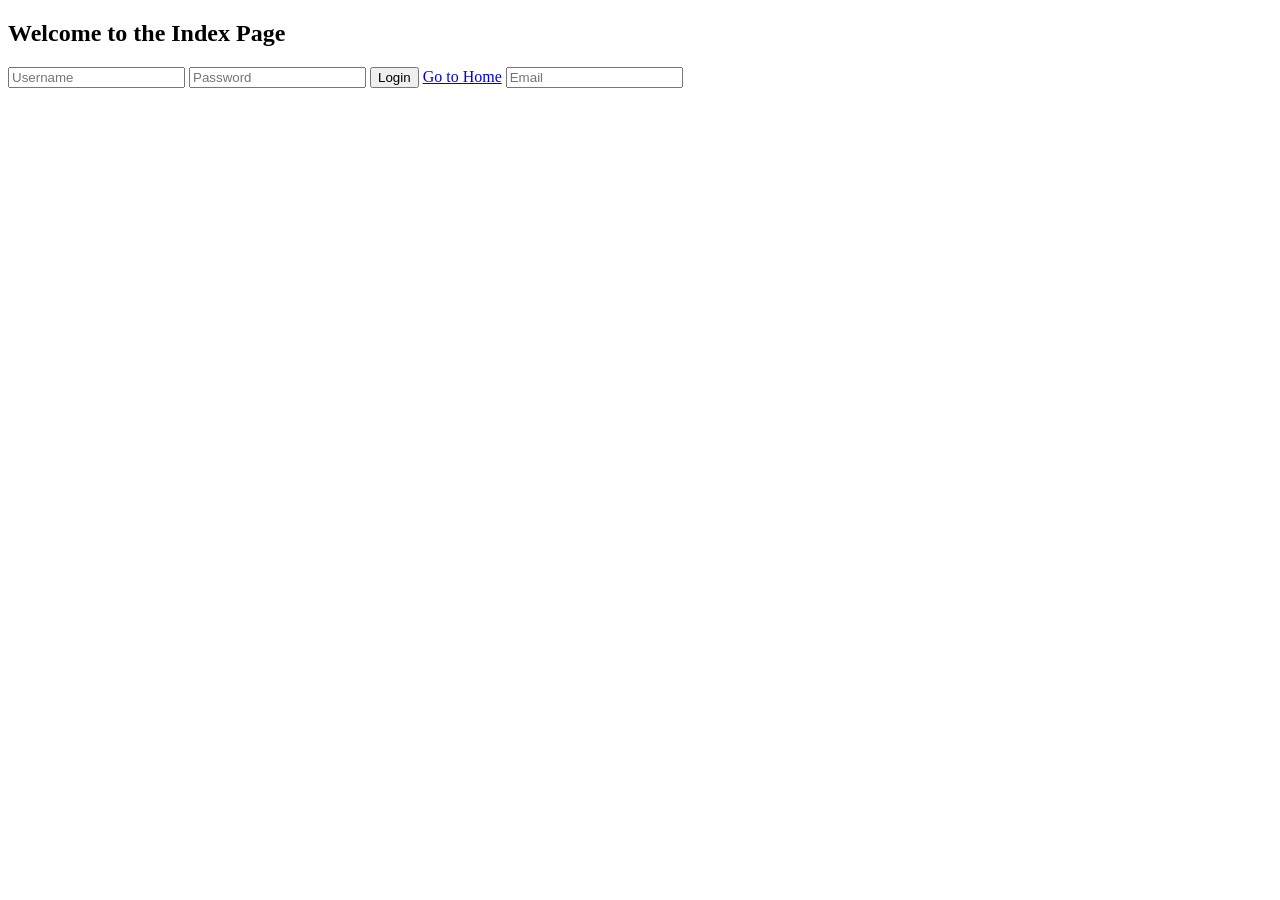
==== templates/index.html @ 0358f325 "Add files via upload" ====
<!DOCTYPE html>
<html lang="en">
<head>
    <meta charset="UTF-8">
    <meta name="viewport" content="width=device-width, initial-scale=1.0">
    <title>Document</title>    
</head>
<body>
    <h2>Welcome to the Index Page</h2>
    <input type="text" placeholder="Username">
    <input type="password" placeholder="Password">

    <button>Login</button>
    <a href="/home">Go to Home</a>

    <input type="email" placeholder="Email">

</body>
</html>
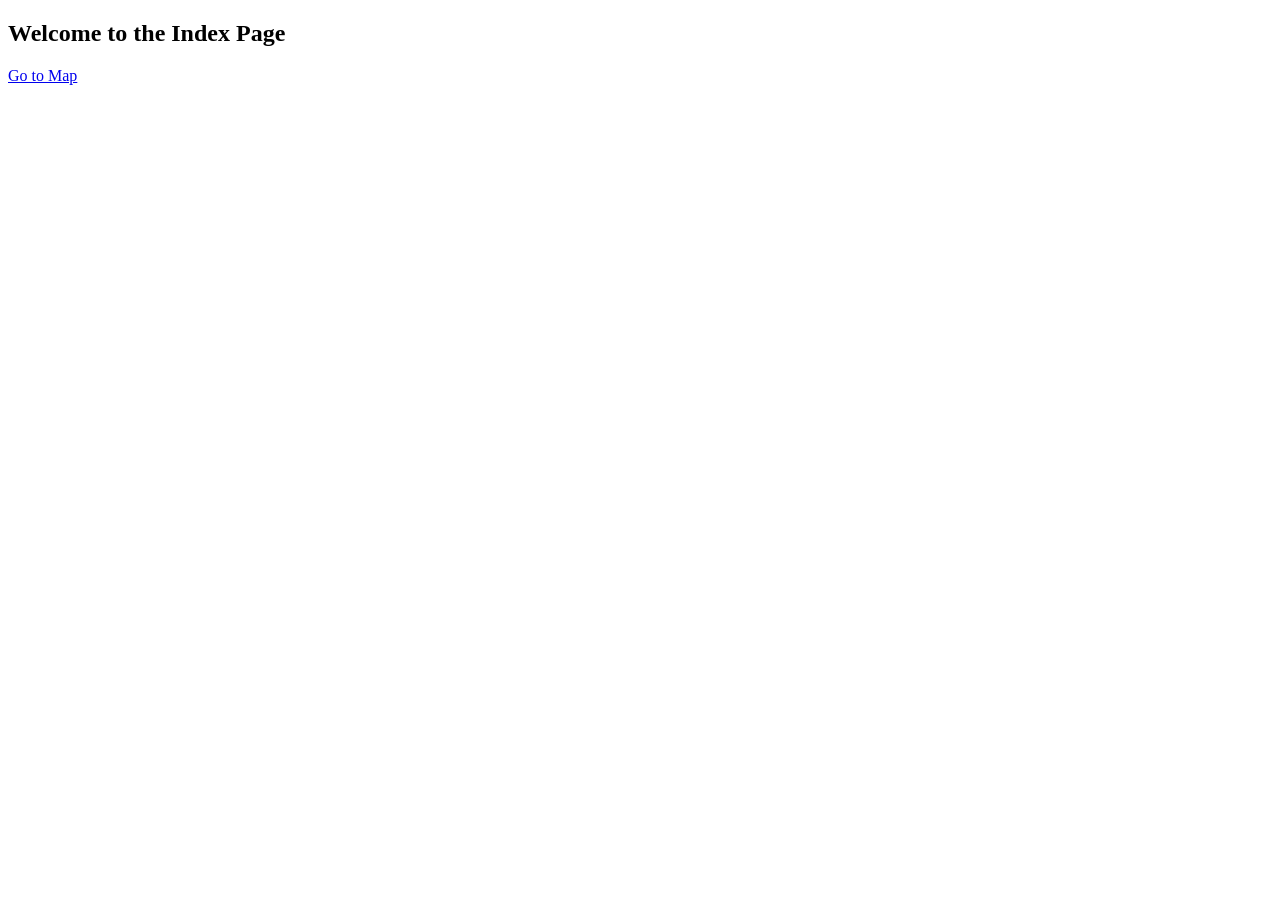
==== commit 576e16b0: "Working Japan GeoJSON data and highlight feature" ====
--- a/templates/index.html
+++ b/templates/index.html
@@ -3,17 +3,12 @@
 <head>
     <meta charset="UTF-8">
     <meta name="viewport" content="width=device-width, initial-scale=1.0">
-    <title>Document</title>    
+    <title>Our App</title>    
 </head>
 <body>
     <h2>Welcome to the Index Page</h2>
-    <input type="text" placeholder="Username">
-    <input type="password" placeholder="Password">
 
-    <button>Login</button>
-    <a href="/home">Go to Home</a>
-
-    <input type="email" placeholder="Email">
+    <a href="/home">Go to Map</a>
 
 </body>
 </html>
